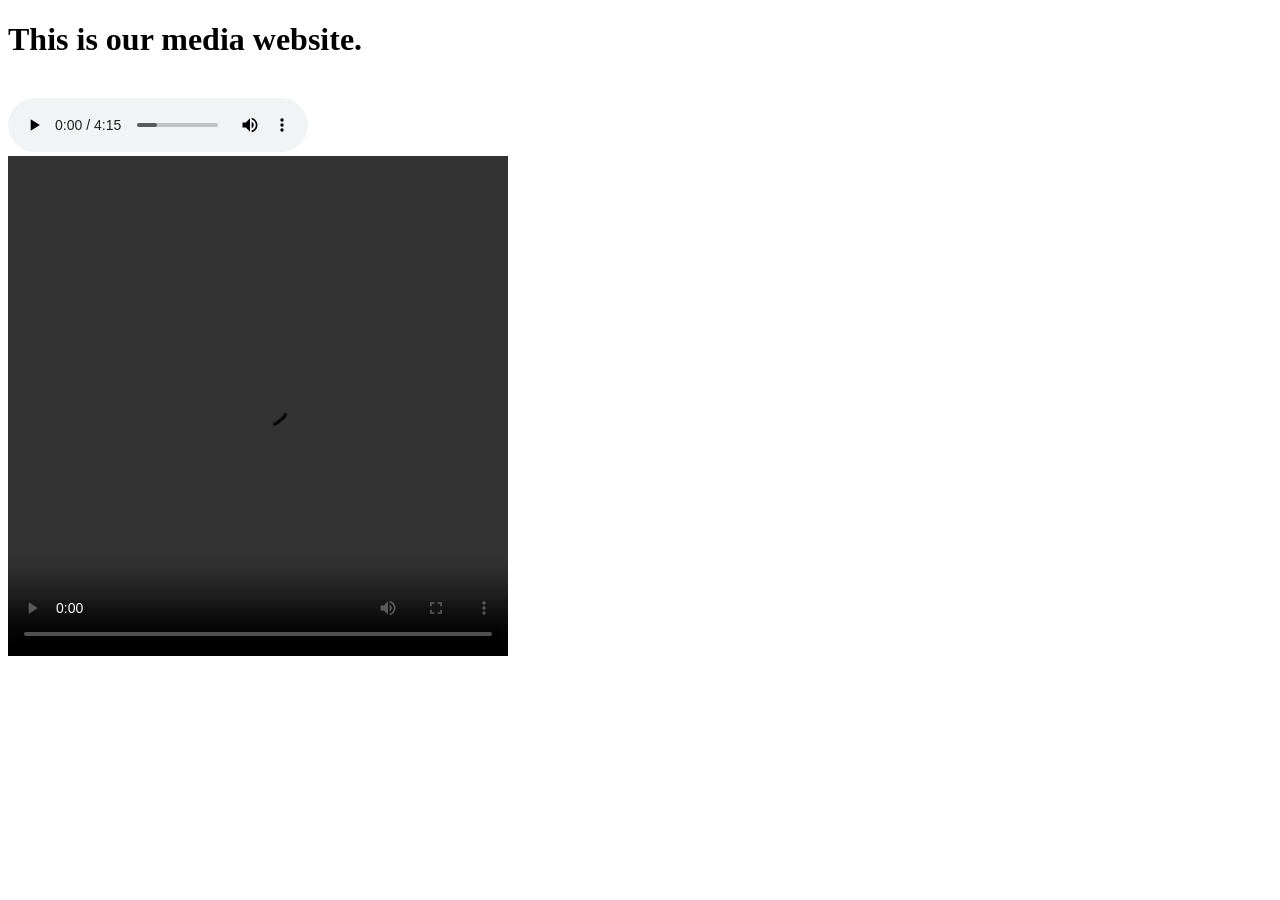
==== Day5/index.html @ ee664812 "Uploaded Audio and Video File" ====
<!DOCTYPE html>
<html lang="en">
<head>
    <meta charset="UTF-8">
    <meta name="viewport" content="width=device-width, initial-scale=1.0">
    <title>Document</title>
</head>
<body>
    <h1>This is our media website.</h1>

    <br>
    <audio src="Besabriyaan.mp3" controls></audio>
    <br>
    <video src="computer.mp4" height="500px" width="500px" controls></video>
</body>
</html>
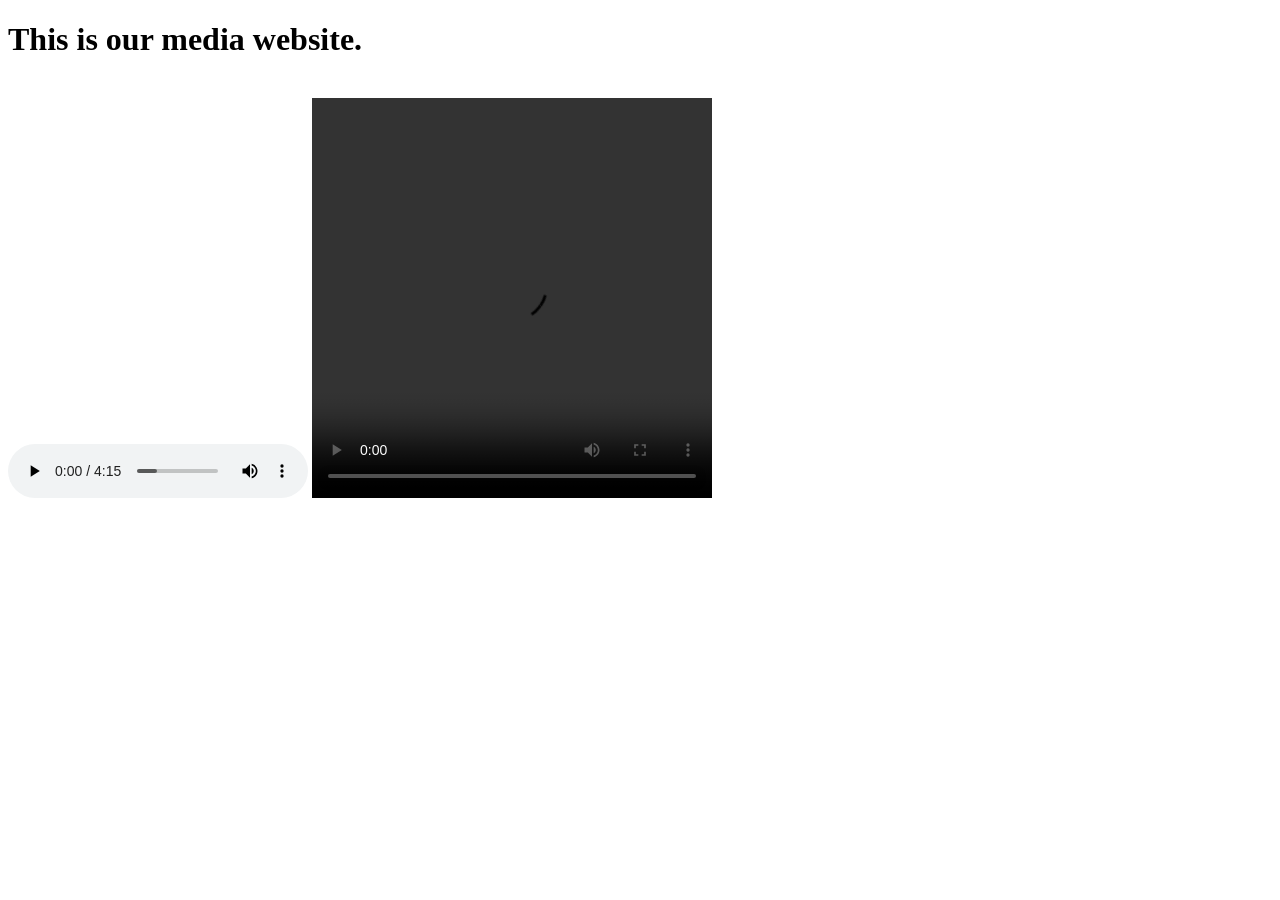
==== commit ebf3257d: "Integrating newer audio and video with the website" ====
--- a/Day5/index.html
+++ b/Day5/index.html
@@ -9,8 +9,19 @@
     <h1>This is our media website.</h1>
 
     <br>
-    <audio src="Besabriyaan.mp3" controls></audio>
+    <!-- <audio src="Besabriyaan.mp3" controls></audio>
     <br>
-    <video src="computer.mp4" height="500px" width="500px" controls></video>
+    <video src="computer.mp4" height="500px" width="500px" controls></video> -->
+
+    <audio controls>
+        <source src="./Besabriyaan.mp3" type="audio/mp3">
+    Your Browser doesn't support audio element.
+    </audio>
+
+    <video controls height="400px" width="400px">
+        <source src="./computer.mp4" type="video/mp4">
+    </video>
+
+
 </body>
 </html>
